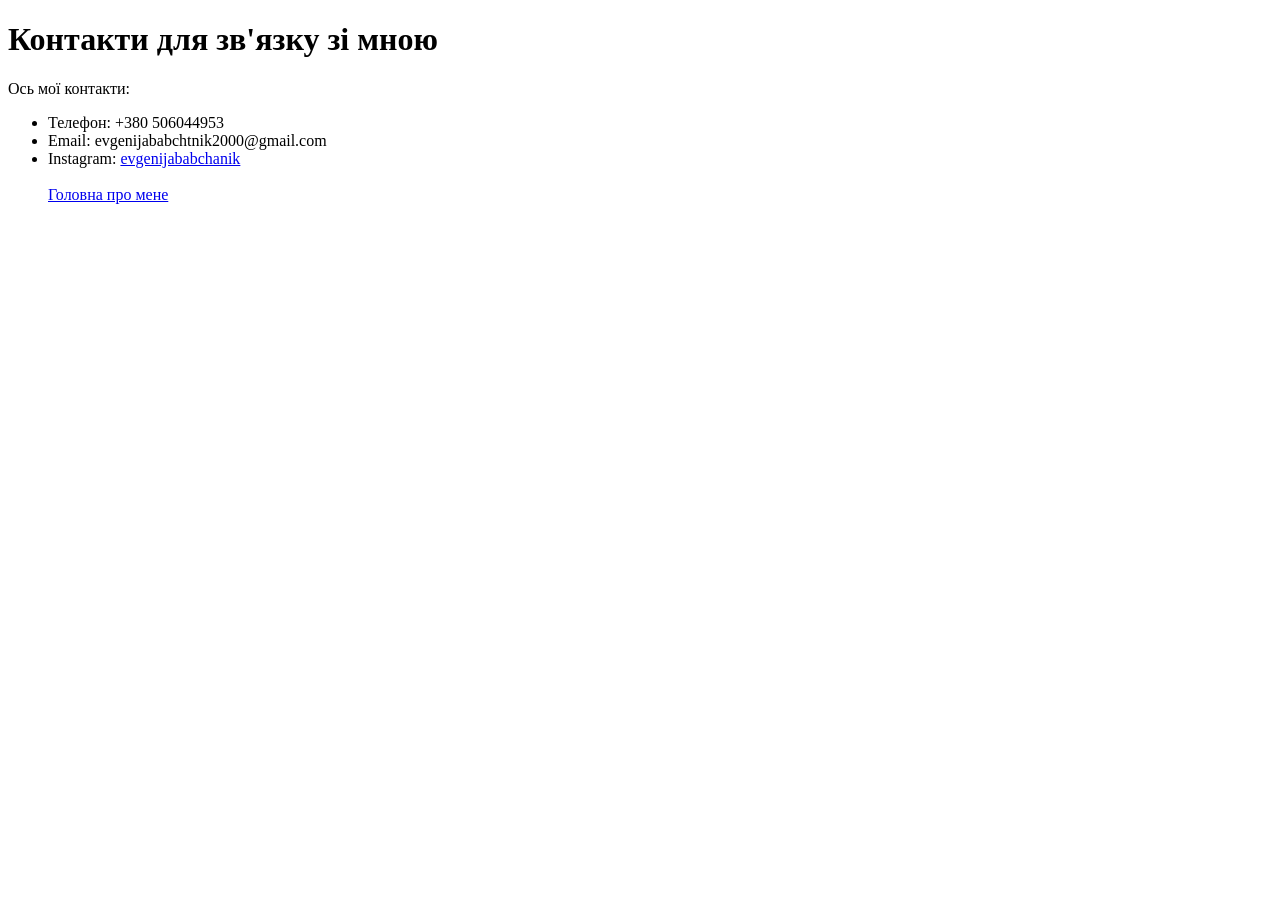
==== pages/Contact.html @ ac551a54 "changed the structure" ====
<!DOCTYPE html>
<html>
<head>
<title>pages/contact</title>
</head>
<body>

<h1>Контакти для зв'язку зі мною</h1>
<p>Ось мої контакти:</p>
<ul>
  <li>Телефон: +380 506044953</li>
  <li>Email: evgenijababchtnik2000@gmail.com
  <li> Instagram: <a href="https://www.instagram.com/evgenijababchanik_?igsh=MXIwaG11ZXRlZXp1eQ==" target="_blank">evgenijababchanik</a></li> <br>

 <a href="file:///D:/%D0%94%D0%97%20HTML/index.html">Головна про мене</a>
</body>
</html>
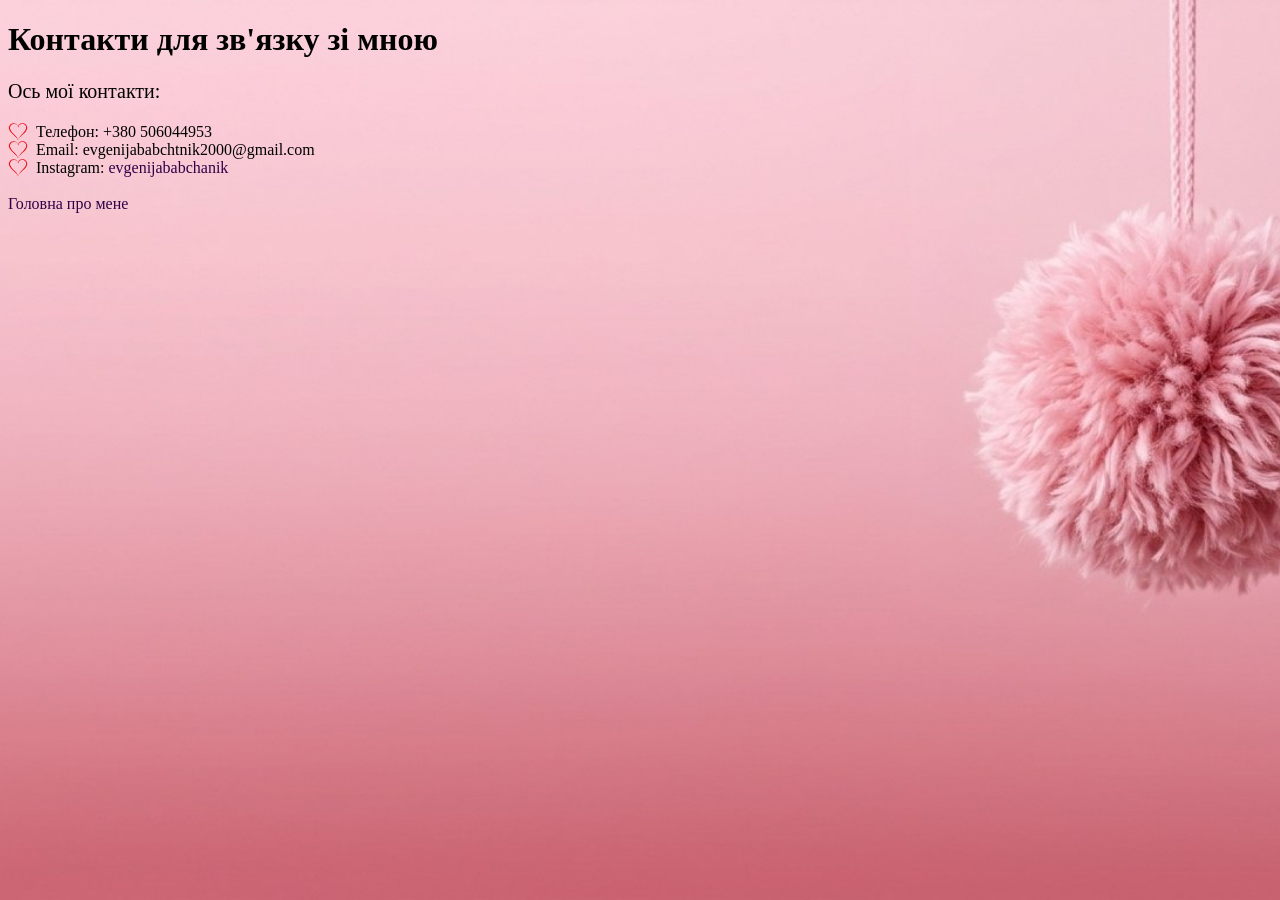
==== commit 10a78346: "Add css" ====
--- a/pages/Contact.html
+++ b/pages/Contact.html
@@ -2,16 +2,17 @@
 <html>
 <head>
 <title>pages/contact</title>
+<link rel="stylesheet" href="../styl.css">
 </head>
 <body>
 
 <h1>Контакти для зв'язку зі мною</h1>
 <p>Ось мої контакти:</p>
 <ul>
-  <li>Телефон: +380 506044953</li>
-  <li>Email: evgenijababchtnik2000@gmail.com
-  <li> Instagram: <a href="https://www.instagram.com/evgenijababchanik_?igsh=MXIwaG11ZXRlZXp1eQ==" target="_blank">evgenijababchanik</a></li> <br>
+  <li class="contacts">Телефон: +380 506044953</li>
+  <li class="contacts">Email: evgenijababchtnik2000@gmail.com</li>
+  <li class="contacts">Instagram: <a href="https://www.instagram.com/evgenijababchanik_?igsh=MXIwaG11ZXRlZXp1eQ==" target="_blank">evgenijababchanik</a></li> <br>
 
- <a href="file:///D:/%D0%94%D0%97%20HTML/index.html">Головна про мене</a>
+ <a href="../index.html">Головна про мене</a>
 </body>
 </html>
--- a/styl.css
+++ b/styl.css
@@ -0,0 +1,86 @@
+body {
+  background-image: url("photos/фон2.jpg");
+      background-repeat: no-repeat;  
+    background-position: top center; 
+    background-size: cover;      
+    background-attachment: fixed;  
+}
+#bigtittel{
+    font-family: 'Arial Black', sans-serif;
+  font-size: 55px;
+  font-weight: bold;
+  color: #ff69b4;
+  text-shadow: 
+    0 0 4px #ff69b4, 
+    0 0 8px #ff69b4, 
+    0 0 16px #ffb6c1, 
+    0 0 24px #ffb6c1, 
+    0 0 32px #ffffff, 
+    3px 3px 6px rgba(0, 0, 0, 0.15);
+}
+p {
+    font-family: 'Marck Script', cursive;
+    font-size: 20px;
+}
+.link {
+  background-color:   #ff0073;
+  display: inline;
+}
+ul { list-style: none; 
+    padding-left: 0; 
+}
+ul li {
+   background-image: url('photos/book3.png'); 
+    background-repeat: no-repeat;         
+    background-position: 0 center;             
+    background-size: 20px 20px;               
+    padding-left: 28px; 
+}
+div{
+    p.dashed {border-style: dashed;}
+    border: 2px solid rgb(241, 82, 140);
+  border-radius: 5px;
+   height: 125px;
+  width: 300px;
+  margin: 15px 50px 15px 15px;
+  padding-top: 5px;
+  border-style: solid;
+  border-width: 7px;
+}
+.title { 
+font-family: "Garamond", sans-serif;
+  font-size: 30px;
+}
+a:link {
+  text-decoration: none;
+  color: #310047;
+}
+
+a:visited {
+  text-decoration: none;
+  color: #bb088f;
+}
+
+a:hover {
+  text-decoration: underline;
+  color: #ff007b;
+}
+
+a:active {
+  text-decoration: underline;
+  color:#ffb6c1
+}
+.contacts{
+     background-image: url('photos/heart.png'); 
+    background-repeat: no-repeat;         
+    background-position: 0 center;             
+    background-size: 20px 20px;               
+    padding-left: 28px; 
+}
+img {
+    transition: 0.3s;
+}
+img:hover {
+    transform: scale(1.1);
+}
+    
